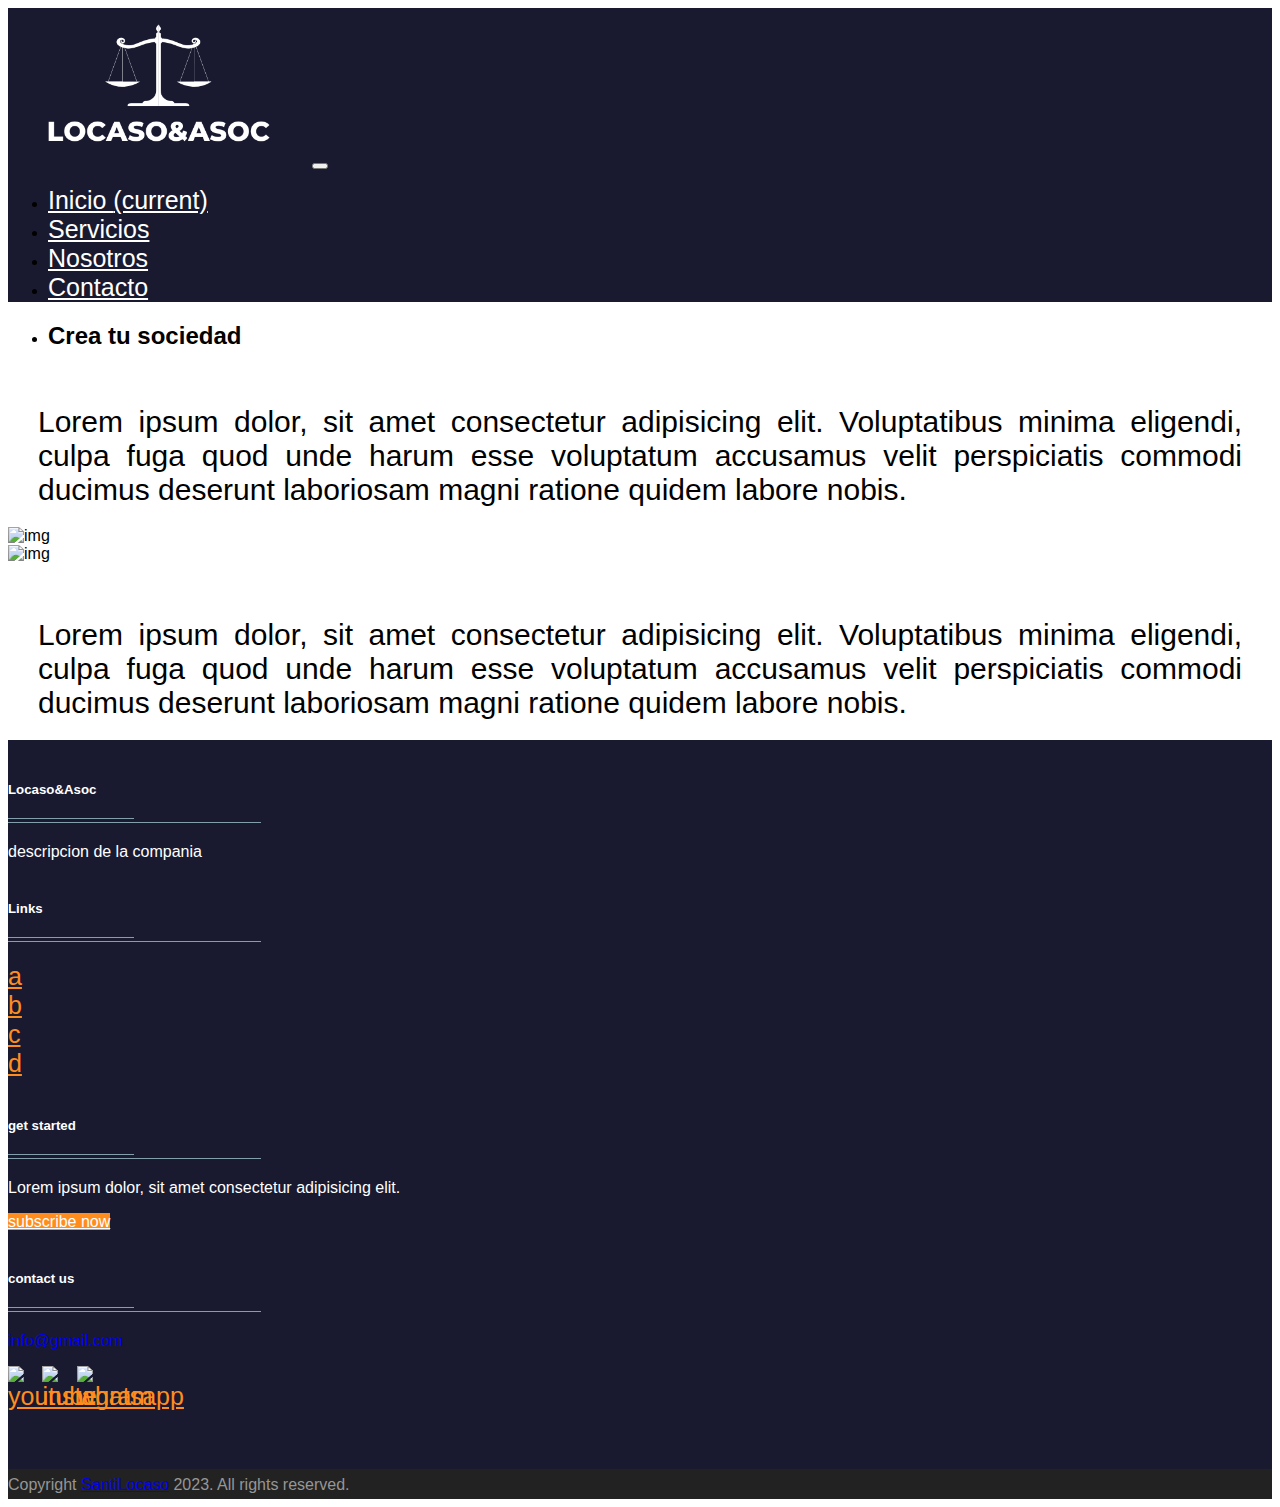
==== index.html @ f917c1e8 "first commit" ====
<!DOCTYPE html>
<html lang="es">
<head>
    <meta charset="UTF-8">
    <meta http-equiv="X-UA-Compatible" content="IE=edge">
    <meta name="viewport" content="width=device-width, initial-scale=1.0">
    <title>Locaso&Asoc</title>
    <link rel="icon" type="image/png" href="assets/img/logo2.png">
    <link rel="stylesheet" href="css/estilo.css">
    <link rel="stylesheet" href="https://cdn.jsdelivr.net/npm/bootstrap@4.6.2/dist/css/bootstrap.min.css" integrity="sha384-xOolHFLEh07PJGoPkLv1IbcEPTNtaed2xpHsD9ESMhqIYd0nLMwNLD69Npy4HI+N" crossorigin="anonymous">
</head>
<body>
    <div class="container-fluid"></div>
    <header>
        <div class="row">   
            <div class="col-lg-12 col-xs-12">
                <nav class="navbar navbar-expand-lg ">
                    <img class="logo" src="assets/img/logo6.png" alt="img">
                    <button class="navbar-toggler" type="button" data-toggle="collapse" data-target="#navbarNav" aria-controls="navbarNav" aria-expanded="false" aria-label="Toggle navigation">
                    <span class="navbar-toggler-icon"></span>
                    </button>
                    <div class="collapse navbar-collapse" id="navbarNav">
                    <ul class="navbar-nav">
                        <li class="nav-item active">
                        <a class="nav-link" href="">Inicio <span class="sr-only">(current)</span></a>
                        </li>
                        <li class="nav-item">
                        <a class="nav-link" href="pages/servicios.html">Servicios</a>
                        </li>
                        <li class="nav-item">
                        <a class="nav-link" href="pages/nosotros.html">Nosotros</a>
                        </li>
                        <li class="nav-item">
                        <a class="nav-link" href="pages/contacto.html">Contacto</a>
                        </li>
                    </ul>
                    </div>
                </nav>
            </div> 
        </div>
    </header>
    <main>
        <div class="row main">
            <div class="col-lg-12 col-xs-12">
                <ul>
                    <li>
                        <h2>Crea tu sociedad</h2>
                    </li>
                </ul>
            </div>
            <div class="col-lg-6 col-xs-12">
                <h1 class="text1index">Lorem ipsum dolor, sit amet consectetur adipisicing elit. Voluptatibus minima eligendi, 
                    culpa fuga quod unde harum esse voluptatum accusamus velit perspiciatis commodi ducimus 
                    deserunt laboriosam magni ratione quidem labore nobis.</h1>
            </div>
            <div class="col-lg-6 col-xs-12">
                <img src="#" alt="img">
            </div>
            <div class="col-lg-6 col-xs-12">
                <img src="#" alt="img">
            </div>
            <div class="col-lg-6 col-xs-12">
                <h1 class="text1index">Lorem ipsum dolor, sit amet consectetur adipisicing elit. Voluptatibus minima eligendi, 
                    culpa fuga quod unde harum esse voluptatum accusamus velit perspiciatis commodi ducimus 
                    deserunt laboriosam magni ratione quidem labore nobis.</h1>
            </div>
        </div>
    </main>
    <footer id="footer" class="footer-1">
        <div class="main-footer widgets-dark typo-light">
            <div class="container">
                <div class="row">
                    <div class="col-xs-12 col-sm-6 col-md-3">
                        <div class="widget subscribe no-box">
                            <h5 class="widget-title">Locaso&Asoc<span></span></h5>
                            <p>descripcion de la compania</p>
                        </div>
                    </div>
                    <div class="col-xs-12 col-sm-6 col-md-3">
                        <div class="widget no-box">
                            <h5 class="widget-title">Links<span></span></h5>
                            <ul class="thumbnail-widget">
                                <li>
                                    <div class="thumb-content">
                                        <a href="#">a</a>
                                    </div>
                                </li>
                                <li>
                                    <div class="thumb-content">
                                        <a href="#">b</a>
                                    </div>
                                </li>
                                <li>
                                    <div class="thumb-content">
                                        <a href="#">c</a>
                                    </div>
                                </li>
                                <li>
                                    <div class="thumb-content">
                                        <a href="#">d</a>
                                    </div>
                                </li>
                            </ul>
                        </div>
                    </div>
                    <div class="col-xs-12 col-sm-6 col-md-3">
                        <div class="widget no-box">
                            <h5 class="widget-title">get started<span></span></h5>
                            <p>Lorem ipsum dolor, sit amet consectetur adipisicing elit.</p>
                            <a class="btn" href="#" target="_blank">subscribe now</a>
                        </div>
                    </div>
                    <div class="col-xs-12 col-sm-6 col-md-3">
                        <div class="widget no-box">
                            <h5 class="widget-title">contact us<span></span></h5>
                            <p><a href="#" title="glorythemes">info@gmail.com</a></p>
                            <ul class="social-footer2">
                                <li class="">
                                    <a title="youtube" target="_blank" href="#"><img src="#" alt="youtube"></a>
                                </li>
                                <li class="">
                                    <a title="instagram" target="_blank" href="#"><img src="#" alt="instagram"></a>
                                </li>
                                <li class="">
                                    <a title="whatsapp" target="_blank" href="#"><img src="#" alt="whatsapp"></a>
                                </li>
                            </ul>
                        </div>
                    </div>
                </div>
            </div>
        </div>
        <div class="footer-copyright">
            <div class="container">
                <div class="row">
                    <div class="col-md-12 text-center">
                        <p>Copyright <a href="https://www.instagram.com/santi_lt/">SantiLocaso</a> 2023. All rights reserved.</p>
                    </div>
                </div>
            </div>
        </div>
    </footer>
    </div>
    <script src="https://cdn.jsdelivr.net/npm/jquery@3.5.1/dist/jquery.slim.min.js" integrity="sha384-DfXdz2htPH0lsSSs5nCTpuj/zy4C+OGpamoFVy38MVBnE+IbbVYUew+OrCXaRkfj" crossorigin="anonymous"></script>
    <script src="https://cdn.jsdelivr.net/npm/bootstrap@4.6.2/dist/js/bootstrap.bundle.min.js" integrity="sha384-Fy6S3B9q64WdZWQUiU+q4/2Lc9npb8tCaSX9FK7E8HnRr0Jz8D6OP9dO5Vg3Q9ct" crossorigin="anonymous"></script>
</body>
</html>
---- css/estilo.css ----
body{	
	font-family: 'Montserrat', sans-serif;
	font-family: 'Nunito', sans-serif;
    overflow-x: hidden;
} 
@media only screen and (min-width: 1024px){
    ul li a{
		font-size: 25px;
        color: #fff;
	}
    ul li a:hover{
        color: black;
    }
    .logo{
        width: 300px;
    }
    nav{
        background: #191a30;
    }
    #navbarNav{
        flex-direction: row-reverse;
    }
    .text1index{
        font-size: 30px;
        font-weight: 20;
        text-align: justify;
        margin-top: 55px;
        margin-left: 30px;
        margin-right: 30px;
    }

    /*Main footer*/
    footer .main-footer{
        padding: 20px 0;
        background: #191a30;
    }
    footer ul{
        padding-left: 0;
        list-style: none;
    }

    /*Copyright footer*/
    .footer-copyright{
        background: #222;
        padding: 5px 0;
    }
    .footer-copyright .logo{
        display: inherit;
    }
    .footer-copyright nav{
        float: right;
        margin-top: 5px;
    }
    .footer-copyright nav ul{
        list-style: none;
        margin: 0;
        padding: 0;
    }
    .footer-copyright nav ul li{
        border-left: 1px solid #505050;
        display: inline-block;
        line-height: 12px;
        margin: 0;
        padding: 0 8px;
    }
    .footer-copyright nav ul li a{
        color: #969696;
    }
    .footer-copyright nav ul li:first-child{
        border: medium none;
        padding-left: 0;
    }
    .footer-copyright p{
        color: #969696;
        margin: 2px 0 0;
    }

    /*Footer top*/
    .footer-top{
        background: #252525;
        padding-bottom: 30px;
        margin-bottom: 30px;
        border-bottom: 30px solid #222;
    }

    /*Footer transparent*/
    footer.transparent .footer-top,
    footer.transparent .main-footer{
        background: transparent;
    }
    footer.transparent .footer-copyright{
        background: none repeat scroll 0 0 rgba(0, 0, 0, 0.3);
    }

    /*footer light*/
    footer.light .footer-top{
        background: #f9f9f9;
    }
    footer.light .main-footer{
        background: #f9f9f9;
    }
    footer.light .footer-copyright{
        background: none repeat scroll 0 0 rgba(255, 255, 255, 0.3);
    }

    /*Footer 4*/
    .footer- .logo{
        display: inline-block;
    }

    /*WIDGETS*/
    .widget{
        padding: 20px;
        margin-bottom: 40px;
    }
    .widget.widget-last{
        margin-bottom: 0px;
    }
    .widget.no-box{
        padding: 0;
        background-color: transparent;
        margin-bottom: 40px;
        box-shadow: none;
        -webkit-box-shadow: none;
        -moz-box-shadow: none;
        -ms-box-shadow: none;
        -o-box-shadow: none;
    }
    .widget.subscribe p{
        margin-bottom: 18px;
    }
    .widget li a{
        color: #ff8d1e;
    }
    .widget li a:hover{
        color: #4b92dc;
    }
    .widget-title{
        margin-bottom: 20px;
    }
    .widget-title span{
        background: #839FAD none repeat scroll 0 0;
        display: block;
        height: 1px;
        margin-top: 25px;
        position: relative;
        width: 20%;
    }
    .widget-title span::after{
        background: inherit;
        content: "";
        height: inherit;
        position: absolute;
        top: -4px;
        width: 50%;
    }
    .widget-title.text-center span,.widget-title.text-center span::after{
        margin-left: auto;
        margin-right: auto;
        left: 0;
        right: 0;
    }
    .widget .badge{
        float: right;
        background: #7f7f7f;
    }

    .typo-light h1,
    .typo-light h2,
    .typo-light h3,
    .typo-light h4,
    .typo-light h5,
    .typo-light h6,
    .typo-light p,
    .typo-light div,
    .typo-light span,
    .typo-light small{
        color: #fff;
    }

    ul.social-footer2{
        margin: 0;
        padding: 0;
        width: auto;
    }
    ul.social-footer2 li{
        display: inline-block;
        padding: 0;
    }
    ul.social-footer2 li a:hover {
        background-color: #ff8d1e;
    }
    ul.social-footer2 li a{
        display: block;
        height: 30px;
        width: 30px;
        text-align: center;
    }
    .btn{
        background-color: #ff8d1e;
        color: #fff;
    }
    .btn:hover, .btn:focus, .btn.active{
        background-color: #4b92dc;
        color: #fff;
        -webkit-box-shadow: 0 15px 30px rgba(0, 0, 0, 0.1);
        -moz-box-shadow: 0 15px 30px rgba(0, 0, 0, 0.1);
        -ms-box-shadow: 0 15px 30px rgba(0, 0, 0, 0.1);
        -o-box-shadow: 0 15px 30px rgba(0, 0, 0, 0.1);
        box-shadow: 0 15px 30px rgba(0, 0, 0, 0.1);
        -webkit-transition: all 250ms ease-in-out 0s;
        -moz-transition: all 250ms ease-in-out 0s;
        -ms-transition: all 250ms ease-in-out 0s;
        -o-transition: all 250ms ease-in-out 0s;
        transition: all 250ms ease-in-out 0s;
    }

    form{
        margin-top: 25px;

    }

    .btnC{
        font-size: 18px;
        font-family: 'Nunito', sans-serif;
        font-weight: bold;
        background: #1E90FF;
        width: 85px;
        padding: 5px;
        margin-bottom: 15px;
        text-align: center;
        text-decoration: none;
        text-transform: uppercase;
        color: #fff;
        border: none;
        border-radius: 6px;
        cursor: pointer;
        box-shadow: 0 0 10px rgba(0, 0, 0, 0.1);
        -webkit-transition-duration: 0.3s;
        transition-duration: 0.3s;
        -webkit-transition-property: box-shadow, transform;
        transition-property: box-shadow, transform;
    }
    .btnC:hover, .btnC:focus, .btnC:active{
        box-shadow: 0 0 20px rgba(0, 0, 0, 0.5);
        -webkit-transform: scale(1.1);
        transform: scale(1.1);
    }

}
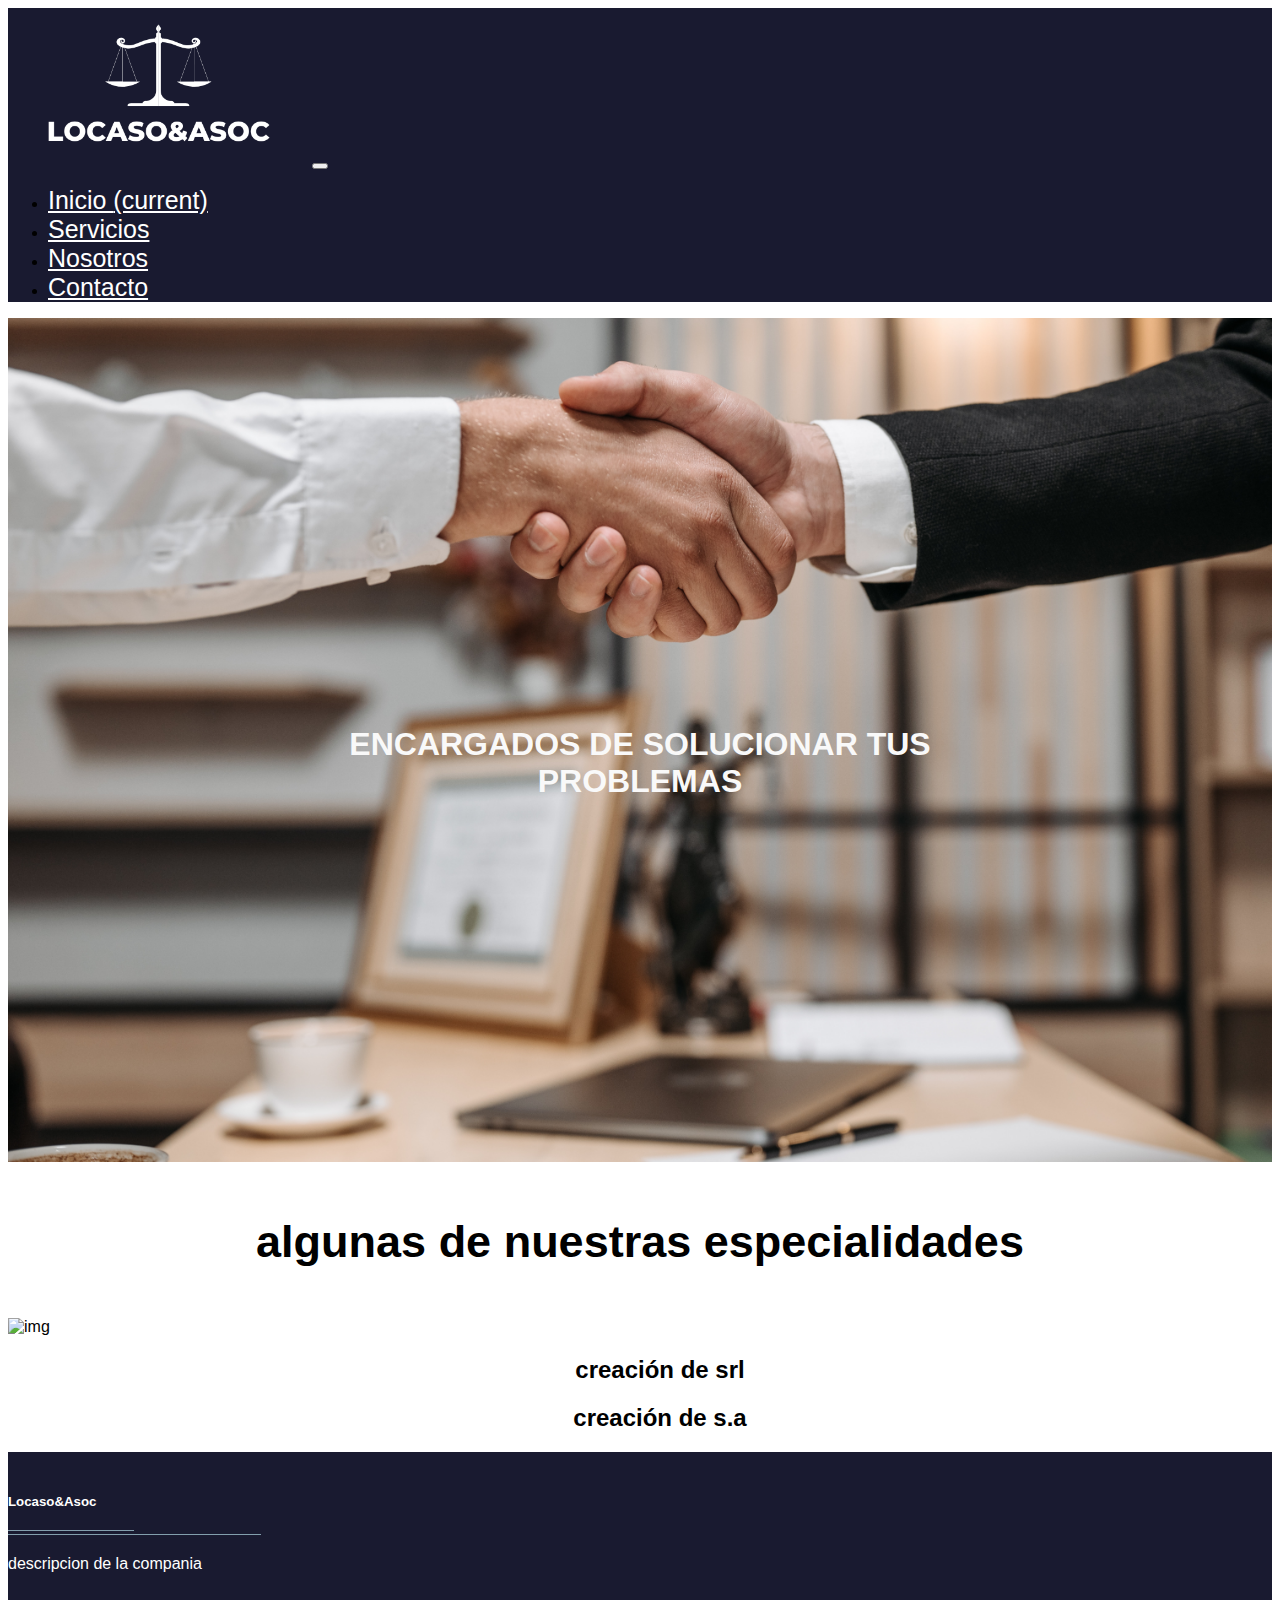
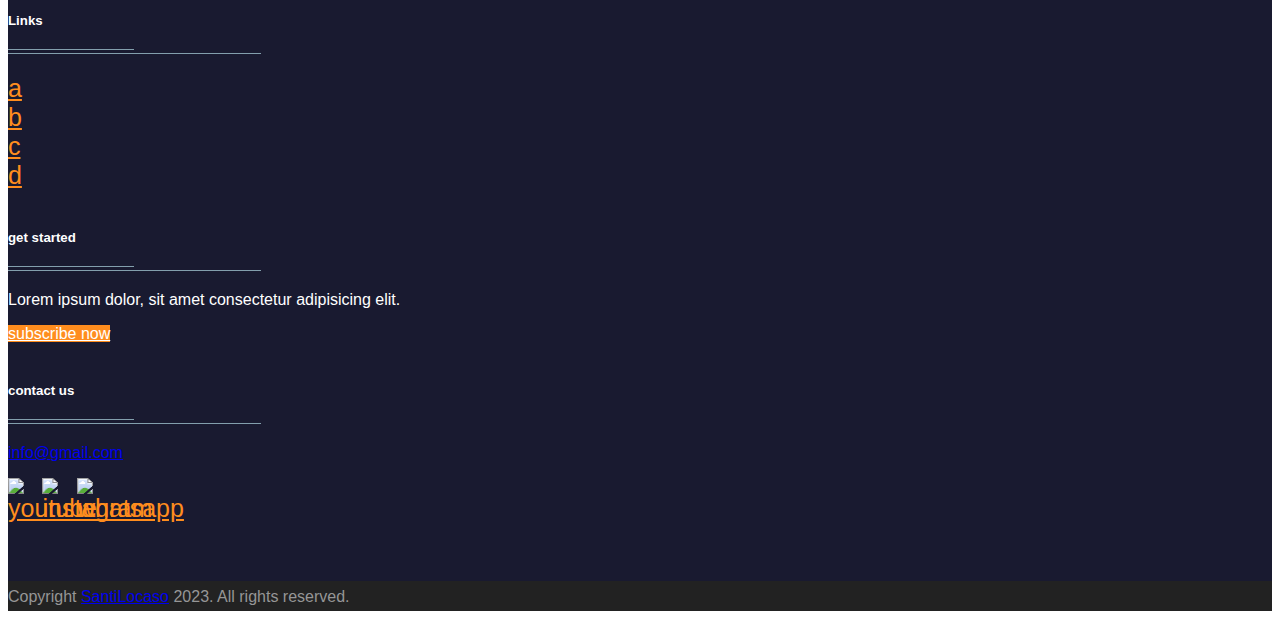
==== commit cddf30b3: "third commit" ====
--- a/index.html
+++ b/index.html
@@ -41,28 +41,27 @@
     </header>
     <main>
         <div class="row main">
+            <div class="col-lg-12 col-xs-12" id="contenedor">
+                <img class="fotoIndex" src="assets/img/abogadoIndex2.png" alt="img">
+                <h1 class="tituloInicio">ENCARGADOS DE SOLUCIONAR TUS PROBLEMAS</h1>
+            </div>
             <div class="col-lg-12 col-xs-12">
-                <ul>
-                    <li>
-                        <h2>Crea tu sociedad</h2>
-                    </li>
-                </ul>
-            </div>
-            <div class="col-lg-6 col-xs-12">
-                <h1 class="text1index">Lorem ipsum dolor, sit amet consectetur adipisicing elit. Voluptatibus minima eligendi, 
-                    culpa fuga quod unde harum esse voluptatum accusamus velit perspiciatis commodi ducimus 
-                    deserunt laboriosam magni ratione quidem labore nobis.</h1>
+                <h1 class="tituloindex">
+                    algunas de nuestras especialidades
+                </h1>
             </div>
             <div class="col-lg-6 col-xs-12">
                 <img src="#" alt="img">
             </div>
             <div class="col-lg-6 col-xs-12">
-                <img src="#" alt="img">
-            </div>
-            <div class="col-lg-6 col-xs-12">
-                <h1 class="text1index">Lorem ipsum dolor, sit amet consectetur adipisicing elit. Voluptatibus minima eligendi, 
-                    culpa fuga quod unde harum esse voluptatum accusamus velit perspiciatis commodi ducimus 
-                    deserunt laboriosam magni ratione quidem labore nobis.</h1>
+                <ul class="trabajos">
+                    <li>
+                        <h2>creación de srl</h2>
+                    </li>
+                    <li>
+                        <h2>creación de s.a</h2>
+                    </li>
+                </ul>
             </div>
         </div>
     </main>
@@ -134,7 +133,7 @@
             <div class="container">
                 <div class="row">
                     <div class="col-md-12 text-center">
-                        <p>Copyright <a href="https://www.instagram.com/santi_lt/">SantiLocaso</a> 2023. All rights reserved.</p>
+                        <p>Copyright <a href="https://github.com/santiagoLocaso">SantiLocaso</a> 2023. All rights reserved.</p>
                     </div>
                 </div>
             </div>
--- a/css/estilo.css
+++ b/css/estilo.css
@@ -27,6 +27,35 @@
         margin-top: 55px;
         margin-left: 30px;
         margin-right: 30px;
+    }
+    #contenedor{
+        position: relative;
+        display: inline-block;
+        text-align: center;
+    }
+    .tituloInicio{
+        color: #f9f9f9;
+        position: absolute;
+        top: 50%;
+        left: 50%;
+        transform: translate(-50%, -50%);
+    }
+
+    .trabajos{
+        list-style: none;
+        text-decoration: none;
+        text-align: center;
+    }
+
+    .fotoIndex{
+        width: 100%;
+    }
+
+    .tituloindex{
+        font-size: 45px;
+        padding-top: 20px;
+        padding-bottom: 20px;
+        text-align: center;
     }
 
     /*Main footer*/
@@ -247,4 +276,300 @@
         transform: scale(1.1);
     }
 
+}
+
+@media only screen and (min-width: 0px) and (max-width: 600px){
+
+    /* div.row{
+        margin-right: 0px;
+        margin: 0px!important;
+      }
+      
+      
+      
+      div.container-fluid{
+        padding-right: 0px;
+        margin-right: 0px;
+      }
+      
+      div.container{
+        padding-right: 0px;
+        margin-right: 0px;
+      } */
+
+    ul li a{
+		font-size: 25px;
+        color: #fff;
+        text-align: center;
+	}
+    ul li a:hover{
+        color: black;
+    }
+    .logo{
+        align-content: center;
+        width: 274px;
+    }
+    nav{
+        background: #191a30;
+    }
+
+    .text1index{
+        font-size: 30px;
+        font-weight: 20;
+        text-align: justify;
+        margin-top: 55px;
+        margin-left: 30px;
+        margin-right: 30px;
+    }
+
+    .fotoIndex{
+        width: 100%;
+    }
+
+    #contenedor{
+        position: relative;
+        display: inline-block;
+        text-align: center;
+    }
+    .tituloInicio{
+        color: #f9f9f9;
+        font-size: 25px;
+        position: absolute;
+        top: 50%;
+        left: 50%;
+        transform: translate(-50%, -50%);
+    }
+
+    .tituloindex{
+        font-size: 30px;
+        padding-top: 20px;
+        padding-bottom: 20px;
+        text-align: center;
+    }
+
+    .trabajos{
+        list-style: none;
+        text-decoration: none;
+        text-align: center;
+    }
+
+
+    form{
+        margin-top: 25px;
+
+    }
+
+    .btnC{
+        font-size: 18px;
+        font-family: 'Nunito', sans-serif;
+        font-weight: bold;
+        background: #1E90FF;
+        width: 85px;
+        padding: 5px;
+        margin-bottom: 15px;
+        text-align: center;
+        text-decoration: none;
+        text-transform: uppercase;
+        color: #fff;
+        border: none;
+        border-radius: 6px;
+        cursor: pointer;
+        box-shadow: 0 0 10px rgba(0, 0, 0, 0.1);
+        -webkit-transition-duration: 0.3s;
+        transition-duration: 0.3s;
+        -webkit-transition-property: box-shadow, transform;
+        transition-property: box-shadow, transform;
+    }
+    .btnC:hover, .btnC:focus, .btnC:active{
+        box-shadow: 0 0 20px rgba(0, 0, 0, 0.5);
+        -webkit-transform: scale(1.1);
+        transform: scale(1.1);
+    }
+
+    /*Main footer*/
+    footer .main-footer{
+        padding: 20px 0;
+        background: #191a30;
+        text-align: center;
+    }
+    footer ul{
+        padding-left: 0;
+        list-style: none;
+    }
+
+    /*Copyright footer*/
+    .footer-copyright{
+        background: #222;
+        padding: 5px 0;
+    }
+    .footer-copyright .logo{
+        display: inherit;
+    }
+    .footer-copyright nav{
+        float: right;
+        margin-top: 5px;
+    }
+    .footer-copyright nav ul{
+        list-style: none;
+        margin: 0;
+        padding: 0;
+    }
+    .footer-copyright nav ul li{
+        border-left: 1px solid #505050;
+        display: inline-block;
+        line-height: 12px;
+        margin: 0;
+        padding: 0 8px;
+    }
+    .footer-copyright nav ul li a{
+        color: #969696;
+    }
+    .footer-copyright nav ul li:first-child{
+        border: medium none;
+        padding-left: 0;
+    }
+    .footer-copyright p{
+        color: #969696;
+        margin: 2px 0 0;
+    }
+
+    /*Footer top*/
+    .footer-top{
+        background: #252525;
+        padding-bottom: 30px;
+        margin-bottom: 30px;
+        border-bottom: 30px solid #222;
+    }
+
+    /*Footer transparent*/
+    footer.transparent .footer-top,
+    footer.transparent .main-footer{
+        background: transparent;
+    }
+    footer.transparent .footer-copyright{
+        background: none repeat scroll 0 0 rgba(0, 0, 0, 0.3);
+    }
+
+    /*footer light*/
+    footer.light .footer-top{
+        background: #f9f9f9;
+    }
+    footer.light .main-footer{
+        background: #f9f9f9;
+    }
+    footer.light .footer-copyright{
+        background: none repeat scroll 0 0 rgba(255, 255, 255, 0.3);
+    }
+
+    /*Footer 4*/
+    .footer- .logo{
+        display: inline-block;
+    }
+
+    /*WIDGETS*/
+    .widget{
+        padding: 20px;
+        margin-bottom: 40px;
+    }
+    .widget.widget-last{
+        margin-bottom: 0px;
+    }
+    .widget.no-box{
+        padding: 0;
+        background-color: transparent;
+        margin-bottom: 40px;
+        box-shadow: none;
+        -webkit-box-shadow: none;
+        -moz-box-shadow: none;
+        -ms-box-shadow: none;
+        -o-box-shadow: none;
+    }
+    .widget.subscribe p{
+        margin-bottom: 18px;
+    }
+    .widget li a{
+        color: #ff8d1e;
+    }
+    .widget li a:hover{
+        color: #4b92dc;
+    }
+    .widget-title{
+        margin-bottom: 20px;
+    }
+    .widget-title span{
+        background: #839FAD none repeat scroll 0 0;
+        display: block;
+        height: 1px;
+        margin-top: 25px;
+        position: relative;
+        width: 20%;
+    }
+    .widget-title span::after{
+        background: inherit;
+        content: "";
+        height: inherit;
+        position: absolute;
+        top: -4px;
+        width: 50%;
+    }
+    .widget-title.text-center span,.widget-title.text-center span::after{
+        margin-left: auto;
+        margin-right: auto;
+        left: 0;
+        right: 0;
+    }
+    .widget .badge{
+        float: right;
+        background: #7f7f7f;
+    }
+
+    .typo-light h1,
+    .typo-light h2,
+    .typo-light h3,
+    .typo-light h4,
+    .typo-light h5,
+    .typo-light h6,
+    .typo-light p,
+    .typo-light div,
+    .typo-light span,
+    .typo-light small{
+        color: #fff;
+    }
+
+    ul.social-footer2{
+        margin: 0;
+        padding: 0;
+        width: auto;
+    }
+    ul.social-footer2 li{
+        display: inline-block;
+        padding: 0;
+    }
+    ul.social-footer2 li a:hover {
+        background-color: #ff8d1e;
+    }
+    ul.social-footer2 li a{
+        display: block;
+        height: 30px;
+        width: 30px;
+        text-align: center;
+    }
+    .btn{
+        background-color: #ff8d1e;
+        color: #fff;
+    }
+    .btn:hover, .btn:focus, .btn.active{
+        background-color: #4b92dc;
+        color: #fff;
+        -webkit-box-shadow: 0 15px 30px rgba(0, 0, 0, 0.1);
+        -moz-box-shadow: 0 15px 30px rgba(0, 0, 0, 0.1);
+        -ms-box-shadow: 0 15px 30px rgba(0, 0, 0, 0.1);
+        -o-box-shadow: 0 15px 30px rgba(0, 0, 0, 0.1);
+        box-shadow: 0 15px 30px rgba(0, 0, 0, 0.1);
+        -webkit-transition: all 250ms ease-in-out 0s;
+        -moz-transition: all 250ms ease-in-out 0s;
+        -ms-transition: all 250ms ease-in-out 0s;
+        -o-transition: all 250ms ease-in-out 0s;
+        transition: all 250ms ease-in-out 0s;
+    }
 }